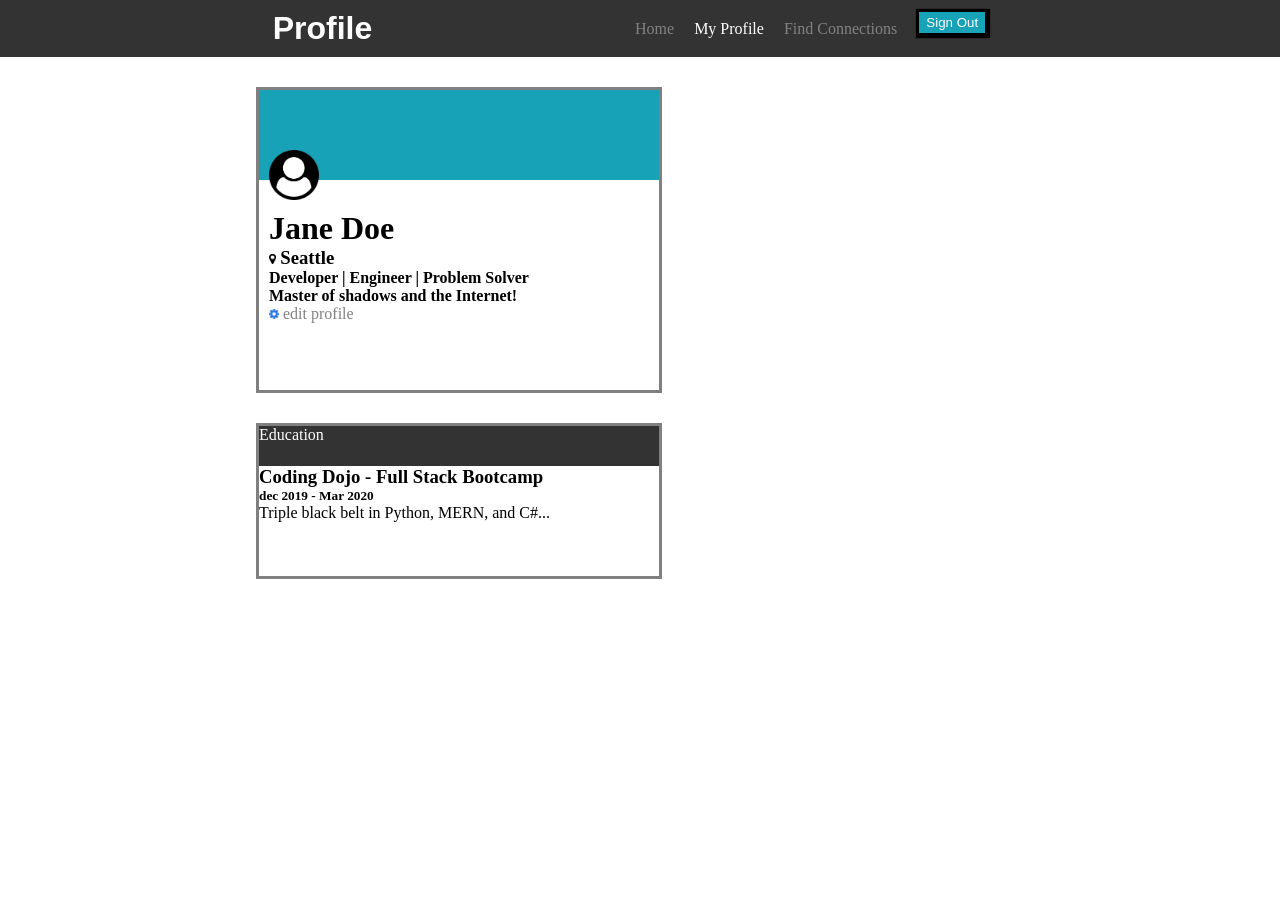
==== Week_1/Day_4/Core/Profile page/index.html @ 527889a0 "day4 core profile page" ====
<!DOCTYPE html>
<html lang="en">
<head>
    <meta charset="UTF-8">
    <meta name="viewport" content="width=device-width, initial-scale=1.0">
    <title>Document</title>
    <link rel="stylesheet" href="style.css">
</head>
<body>

<div class="nav">
    <h1 class="nav-title">Profile</h1>
    <ul class="nav-links">
    
        <li><a href="#">Home</a></li>
    	<li><a href="#" class="active">My Profile</a></li>
    	<li><a href="#">Find Connections</a></li>
        <li><button class="btn">Sign Out</button></li>
    </ul>
</div>

<div class="allofall">
    <div class="all">
        <div class="blu">  
        </div>
        <div class="userpic"><img src="user-circle.png" alt=""></div>
        <div class="jane">
            <h1>Jane Doe</h1>
            <h3><img src="map-marker.png" alt="" width:10px height=10px> Seattle</h3>
            <h4>Developer | Engineer | Problem Solver <br> 
            Master of shadows and the Internet!
            </h4>
            <a href=""><img src="gear.png" alt=""width:10px height=10px> edit profile</a>
    </div>

    </div>
    <div class="all2">
        <div class="Education">Education</div>
        <h3>Coding Dojo - Full Stack Bootcamp</h3>
        <h5>dec 2019 - Mar 2020</h5>
        <p>Triple black belt in Python, MERN, and C#...</p>
    </div>
</div>

</body>
</html>
---- Week_1/Day_4/Core/Profile page/style.css ----
*   {
    padding: 0;
    margin: 0;
}
.nav{
    display:flex;
    justify-content:space-evenly;
    background-color: #333333;
    color: white;
    padding: 10px;
    
}

.nav-links{
    display: flex;
    
    
    
    
}
li{
    display: flex;
    padding-right: 20px;
    
    
}
.active{
    color: rgb(255, 255, 255);
}
.btn{
    color: white;
    background-color: #17A2B8;
    width: 70px;
    height: 25px;
    border-color: black;
    
    box-shadow: 1px 1px 1px 2px black;
    border-style: solid;
}
a{
    text-decoration:none;
    color:#828282;
}
.nav-title{
    font-family: Arial, Helvetica, sans-serif;
}

.all{
    margin-left: 20%;
    justify-content:center ;
    margin-top: 30px;
    border-color: grey;
    border-style: solid;
    width: 400px;

}
.blu{
    background-color: #17A2B8;
    height: 90px;
    width: 400px;
    
    
}
.jane{
    background-color: white;

    width: 390px;
    height: 180px;
    margin-top: 30px;
    margin-left: 10px;
}
.userpic img{
    width: 50px;
    height: 50px;
    position: fixed;
    top: 100px;
    margin-left: 10px;
    margin-top: 50px;
}
a{
    margin-top: 10px;
}
.Education{
    background-color: #333333;
    width: 400px;
    height: 40px;
    color: white;
    text-align: initial;
}
.all2{
    margin-left: 20%;
    width: 400px;
    border-color: grey;
    border-style: solid;
    margin-top: 30px;
    height: 150px;
}
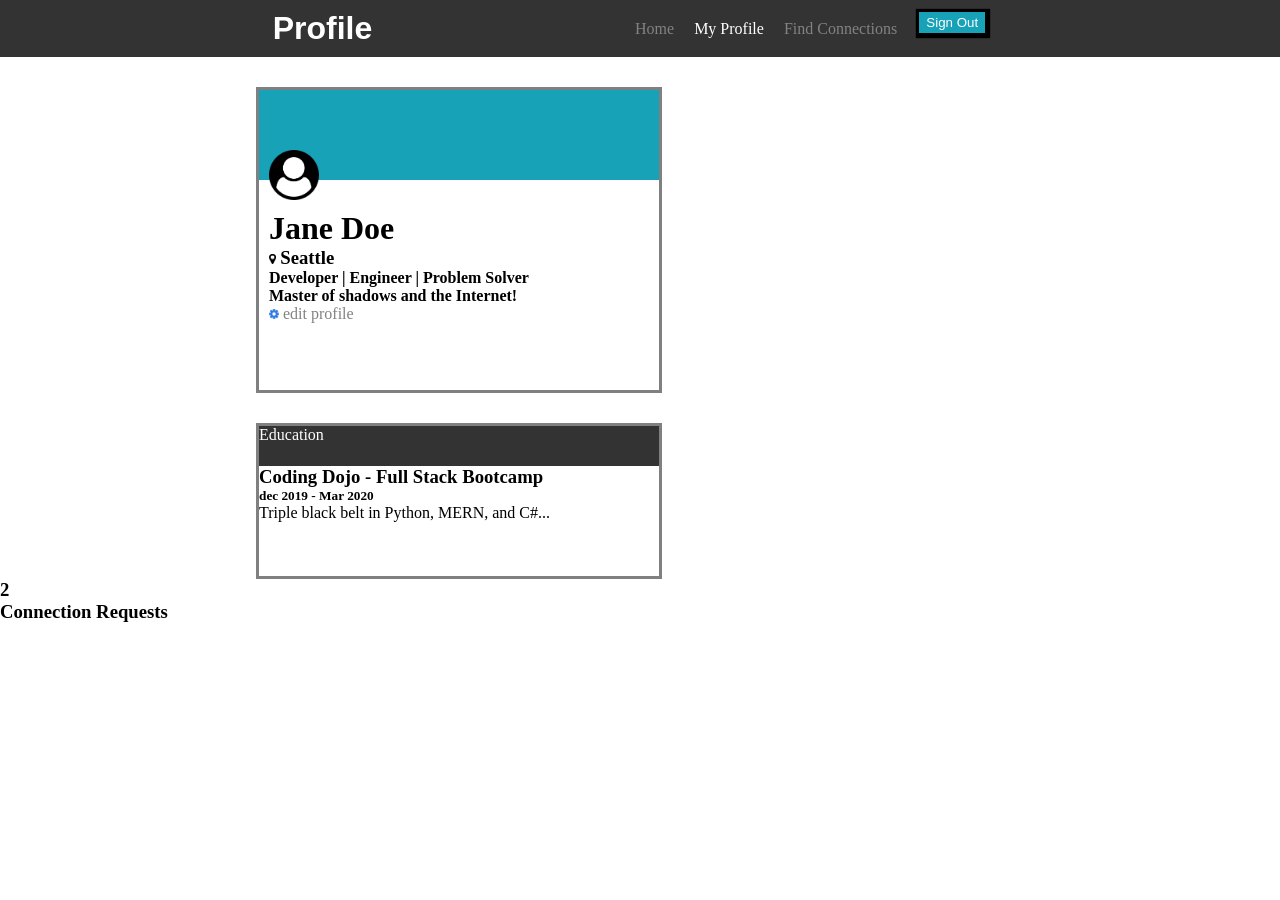
==== commit 537b1004: "FizzBuzz Js Practice" ====
--- a/Week_1/Day_4/Core/Profile page/index.html
+++ b/Week_1/Day_4/Core/Profile page/index.html
@@ -41,6 +41,13 @@
         <p>Triple black belt in Python, MERN, and C#...</p>
     </div>
 </div>
-
+<div class="rightcol">
+    <div class="upper">
+        <div class="rcol1">
+            <h3 id="number">2</h3>
+            <h3>Connection Requests</h3>
+        </div>
+    </div>
+</div>
 </body>
 </html>
--- a/Week_1/Day_4/Core/Profile page/style.css
+++ b/Week_1/Day_4/Core/Profile page/style.css
@@ -94,4 +94,11 @@
     border-style: solid;
     margin-top: 30px;
     height: 150px;
+}
+.rightcol{
+    display: flex;
+    
+    
+}
+.rcol1{
 }
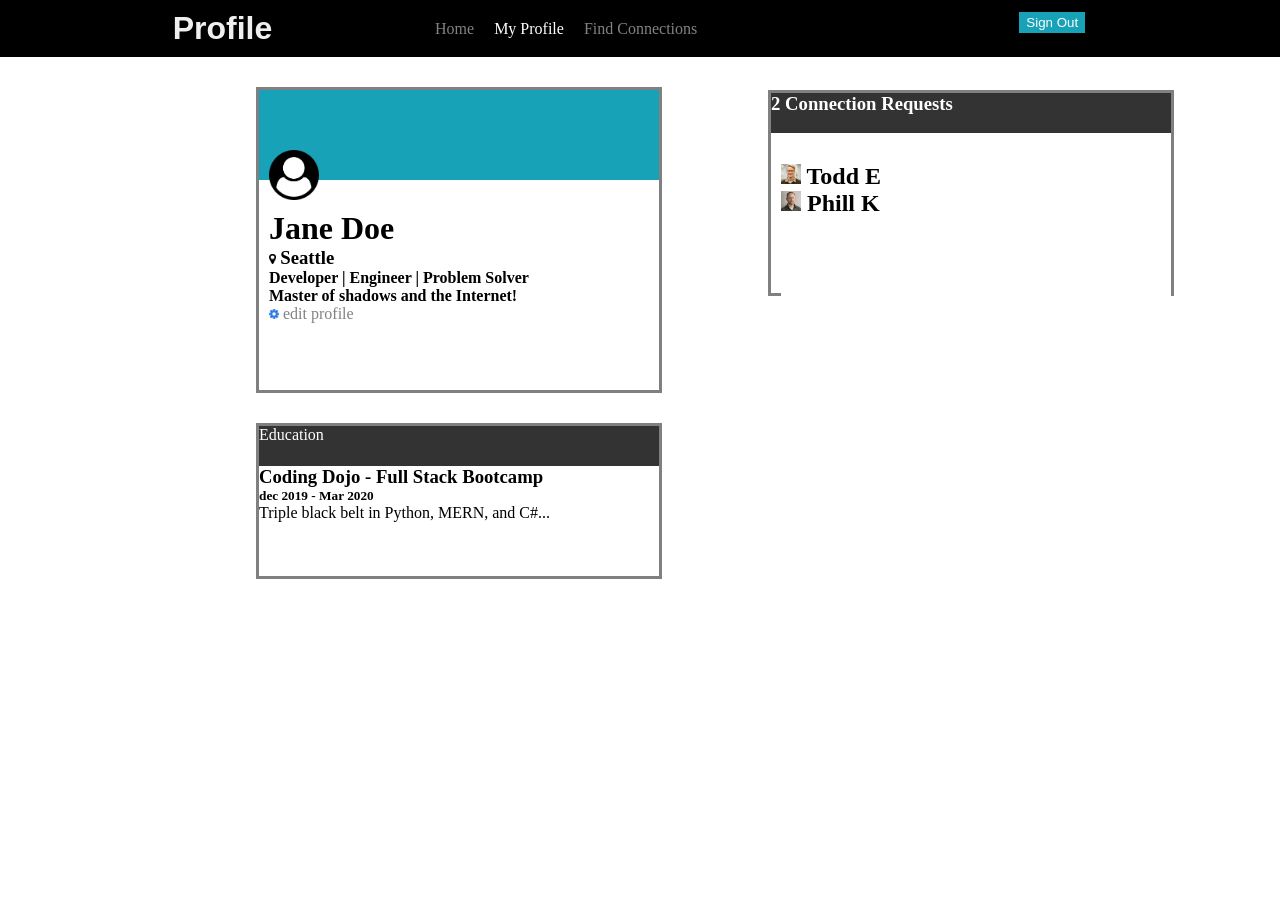
==== commit ecb6dc7d: "changing box3 in profile page" ====
--- a/Week_1/Day_4/Core/Profile page/index.html
+++ b/Week_1/Day_4/Core/Profile page/index.html
@@ -41,13 +41,19 @@
         <p>Triple black belt in Python, MERN, and C#...</p>
     </div>
 </div>
+<div class="box3">
 <div class="rightcol">
     <div class="upper">
         <div class="rcol1">
-            <h3 id="number">2</h3>
-            <h3>Connection Requests</h3>
+            <!-- <h3 id="number">2</h3> -->
+            <h3> 2 Connection Requests</h3>
         </div>
     </div>
 </div>
+<div> <div class="jane">
+    <h2><img src="todd-s.jpg" alt="" width:20px height=20px> Todd E</h2>
+    <h2><img src="phil-s.jpg" alt="" width:20px height=20px> Phill K</h2>
+</div> </div>
+</div> 
 </body>
 </html>
--- a/Week_1/Day_4/Core/Profile page/style.css
+++ b/Week_1/Day_4/Core/Profile page/style.css
@@ -5,8 +5,8 @@
 .nav{
     display:flex;
     justify-content:space-evenly;
-    background-color: #333333;
-    color: white;
+    background-color: #000000;
+    color: #EFEFEF;
     padding: 10px;
     
 }
@@ -36,6 +36,7 @@
     
     box-shadow: 1px 1px 1px 2px black;
     border-style: solid;
+    margin-left:300px;
 }
 a{
     text-decoration:none;
@@ -101,4 +102,22 @@
     
 }
 .rcol1{
+    background-color: #333333;
+    width: 400px;
+    height: 40px;
+    color: white;
+    text-align: initial;
+}
+
+
+.box3{
+    margin-left: 60%;
+    position: fixed;
+    top: 60px;
+    justify-content:center ;
+    margin-top: 30px;
+    border-color: grey;
+    border-style: solid;
+    width: 400px;
+    height: 200px;
 }
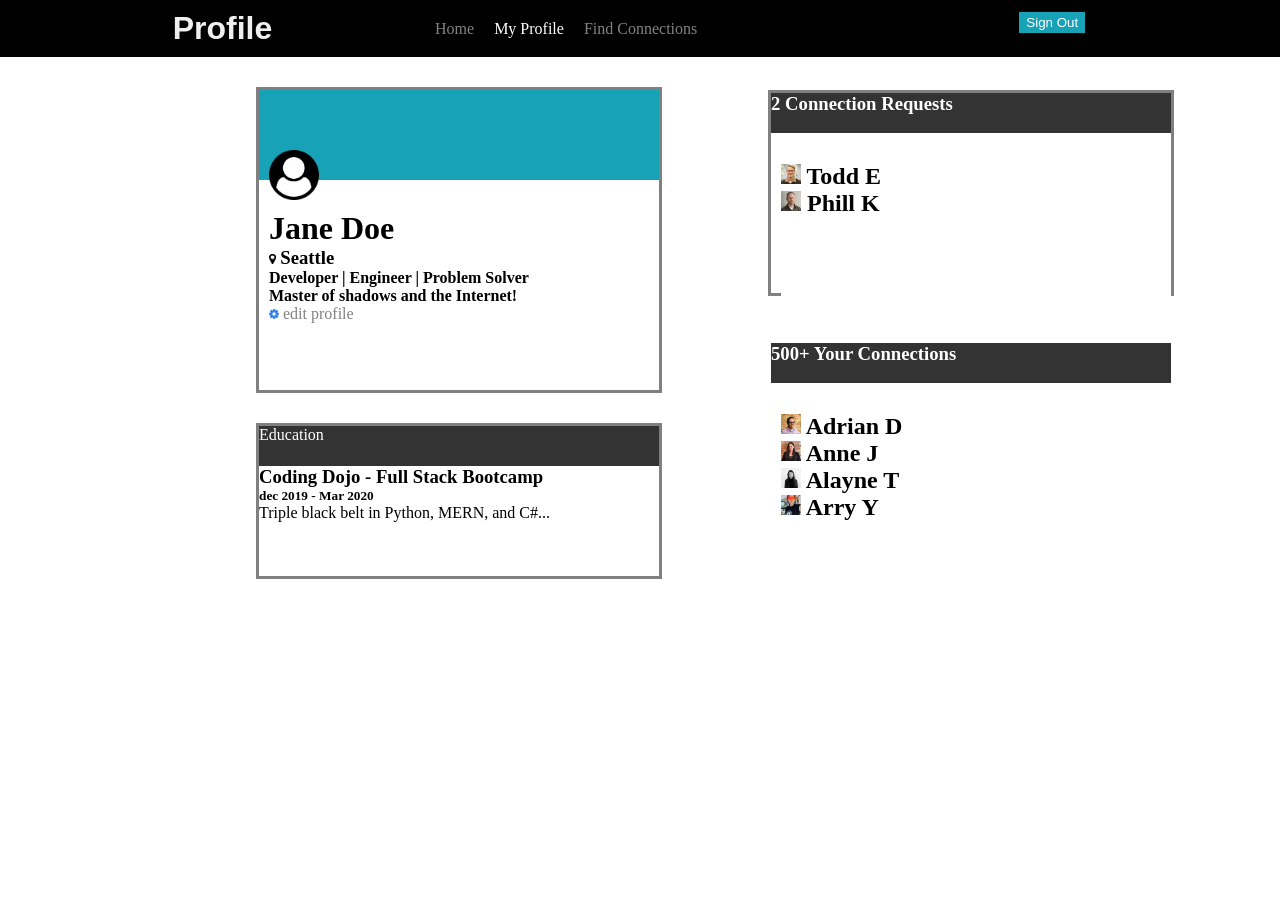
==== commit a60d0071: "changing box4 in profile page" ====
--- a/Week_1/Day_4/Core/Profile page/index.html
+++ b/Week_1/Day_4/Core/Profile page/index.html
@@ -54,6 +54,23 @@
     <h2><img src="todd-s.jpg" alt="" width:20px height=20px> Todd E</h2>
     <h2><img src="phil-s.jpg" alt="" width:20px height=20px> Phill K</h2>
 </div> </div>
+<div class="box4">
+    <div class="rightcol">
+        <div class="upper">
+            <div class="rcol1">
+                <!-- <h3 id="number">2</h3> -->
+                <h3> 500+  Your Connections </h3>
+            </div>
+        </div>
+    </div>
+    <div> <div class="jane">
+        <h2><img src="adrien-s.jpg" alt="" width:20px height=20px> Adrian D</h2>
+        <h2><img src="anne-s.jpg" alt="" width:20px height=20px> Anne J</h2>
+        <h2><img src="alayne-s.jpg" alt="" width:20px height=20px> Alayne T</h2>
+        <h2><img src="arry-s.jpg" alt="" width:20px height=20px> Arry Y</h2>
+    </div> </div>
+
+</div>
 </div> 
 </body>
 </html>
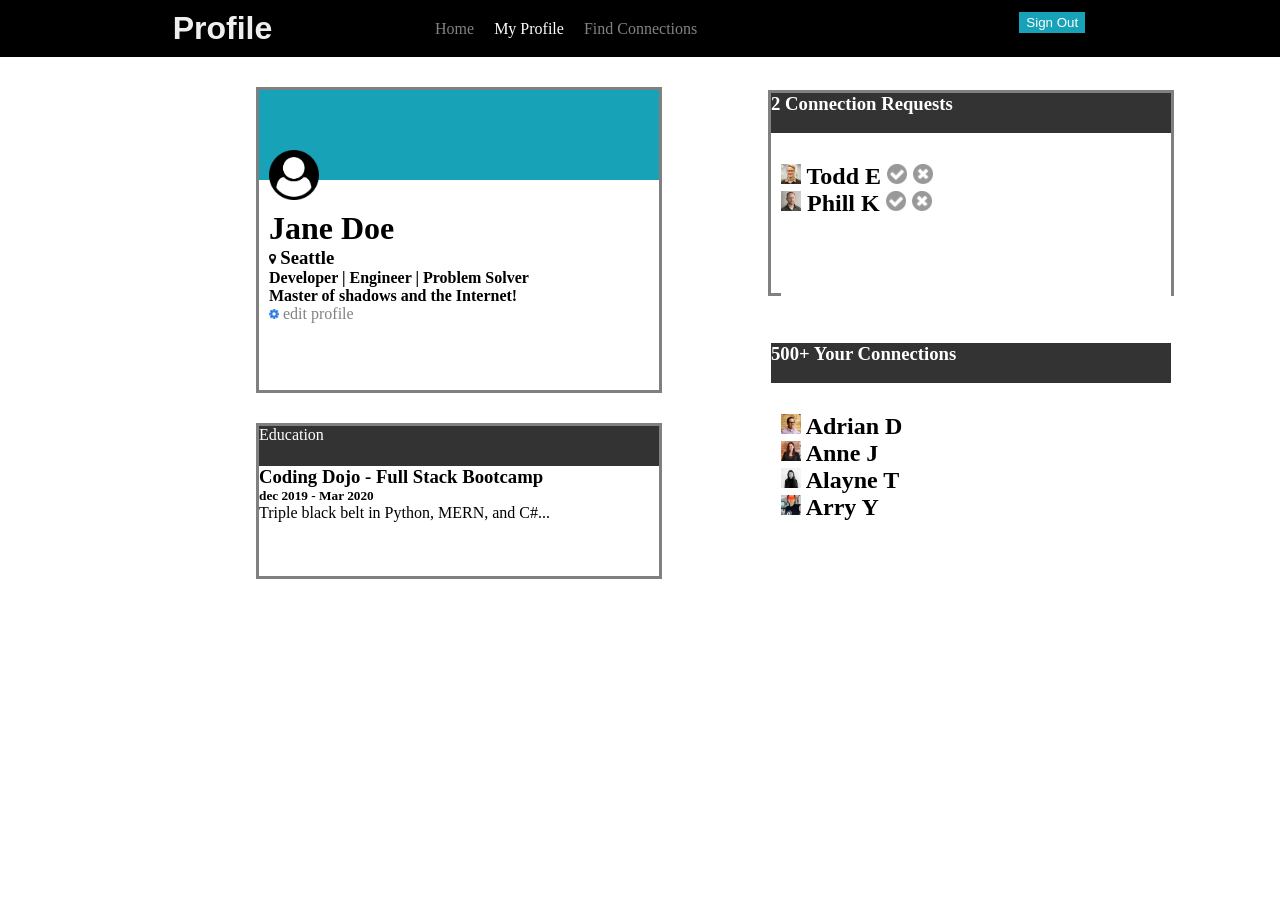
==== commit 6055c8b8: "adding icons in box 3 accept or refuse connection" ====
--- a/Week_1/Day_4/Core/Profile page/index.html
+++ b/Week_1/Day_4/Core/Profile page/index.html
@@ -51,8 +51,8 @@
     </div>
 </div>
 <div> <div class="jane">
-    <h2><img src="todd-s.jpg" alt="" width:20px height=20px> Todd E</h2>
-    <h2><img src="phil-s.jpg" alt="" width:20px height=20px> Phill K</h2>
+    <h2><img src="todd-s.jpg" alt="" width:20px height=20px> Todd E    <img src="accept-circle.png" alt="" width:20px height=20px> <img src="close-circle.png" alt="" width:20px height=20px> </h2>
+    <h2><img src="phil-s.jpg" alt="" width:20px height=20px> Phill K    <img src="accept-circle.png" alt="" width:20px height=20px> <img src="close-circle.png" alt="" width:20px height=20px> </h2>
 </div> </div>
 <div class="box4">
     <div class="rightcol">
--- a/Week_1/Day_4/Core/Profile page/style.css
+++ b/Week_1/Day_4/Core/Profile page/style.css
@@ -69,6 +69,7 @@
     height: 180px;
     margin-top: 30px;
     margin-left: 10px;
+    justify-content: space-between;
 }
 .userpic img{
     width: 50px;
@@ -120,4 +121,7 @@
     border-style: solid;
     width: 400px;
     height: 200px;
+}
+.box4{
+
 }
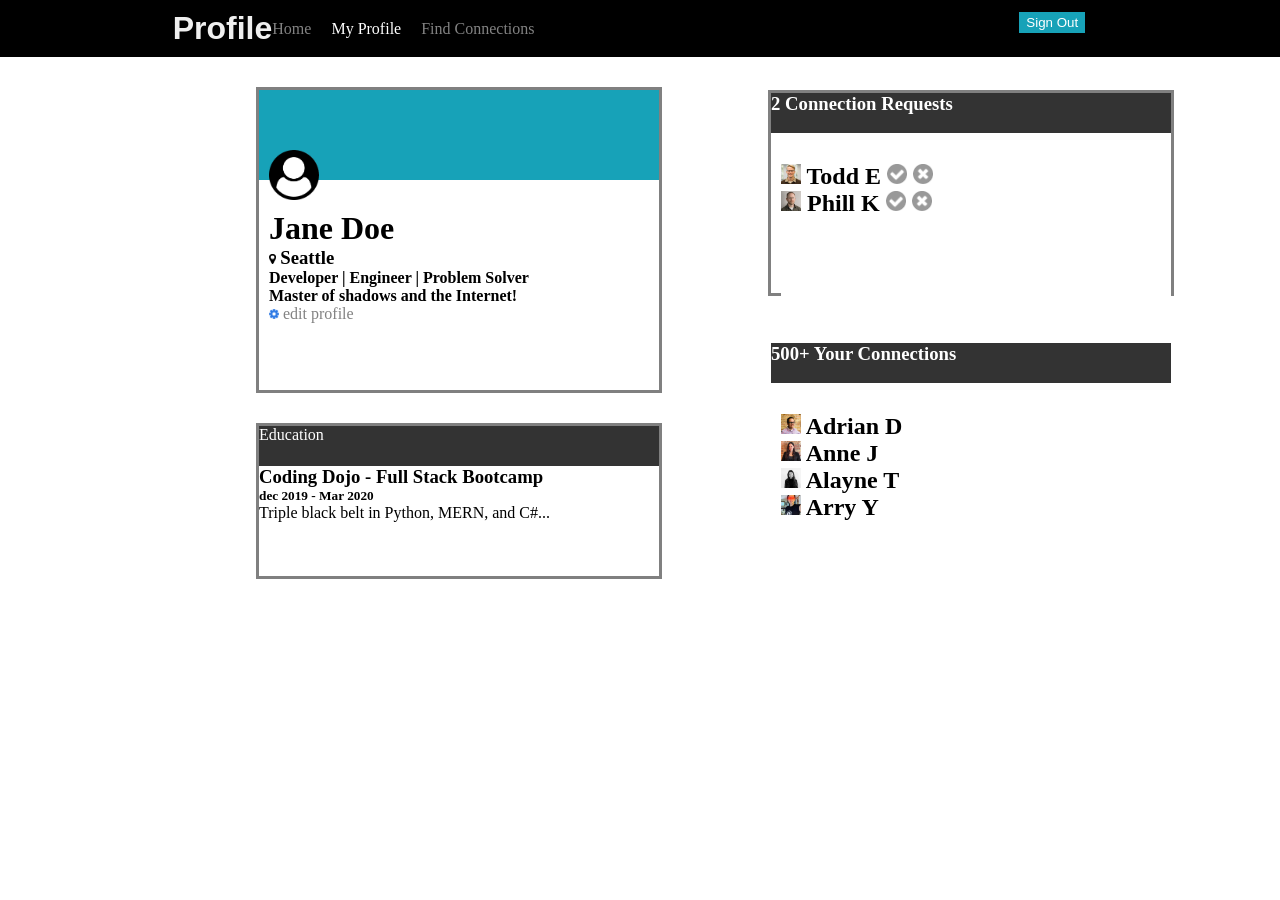
==== commit 7903fac0: "changing positions in nav bar profile page" ====
--- a/Week_1/Day_4/Core/Profile page/index.html
+++ b/Week_1/Day_4/Core/Profile page/index.html
@@ -9,12 +9,14 @@
 <body>
 
 <div class="nav">
+    <div class="navbox1">
     <h1 class="nav-title">Profile</h1>
     <ul class="nav-links">
     
         <li><a href="#">Home</a></li>
     	<li><a href="#" class="active">My Profile</a></li>
     	<li><a href="#">Find Connections</a></li>
+    </div>
         <li><button class="btn">Sign Out</button></li>
     </ul>
 </div>
--- a/Week_1/Day_4/Core/Profile page/style.css
+++ b/Week_1/Day_4/Core/Profile page/style.css
@@ -124,4 +124,8 @@
 }
 .box4{
 
+}
+.navbox1{
+    display: flex;
+    justify-content: space-between;
 }
